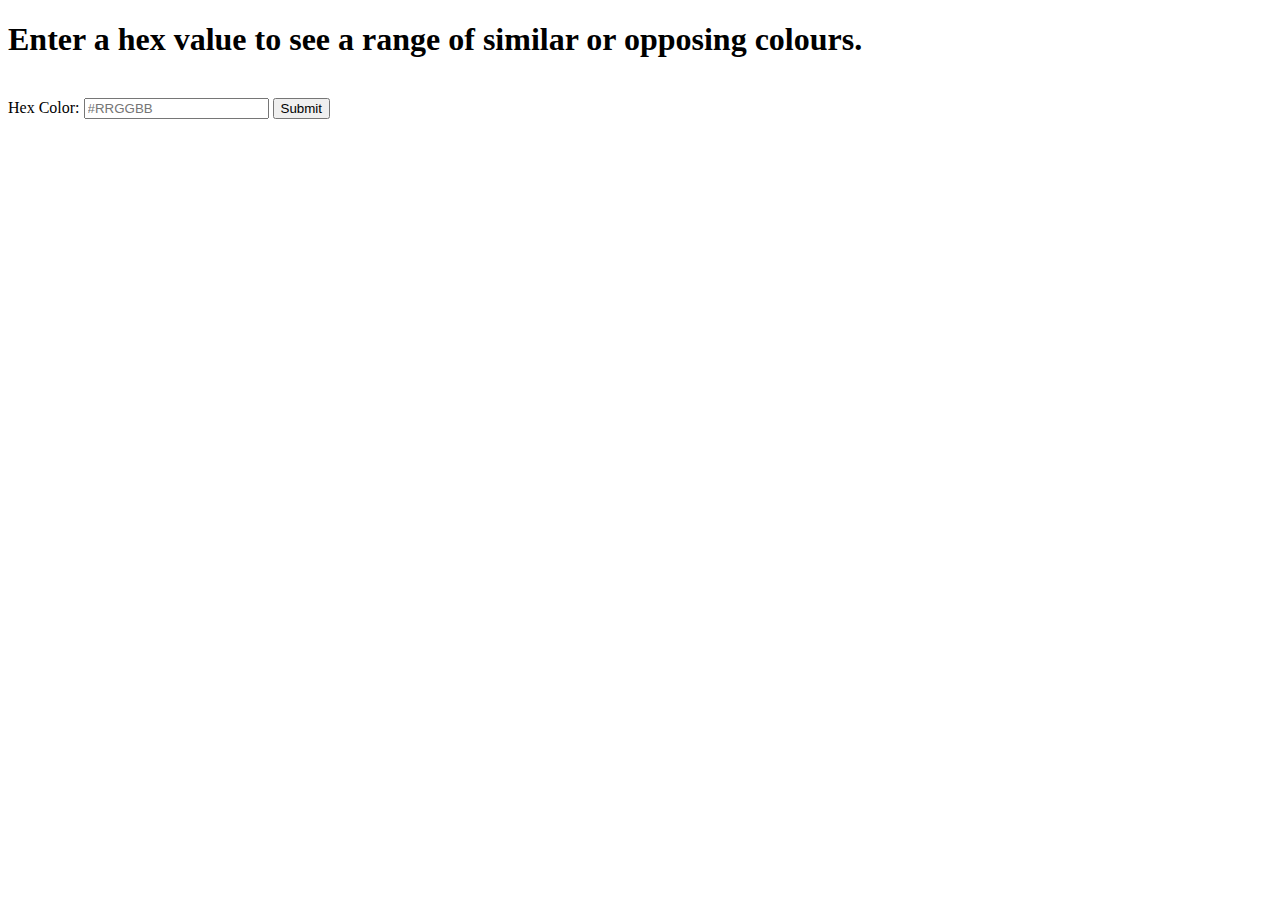
==== src/index.html @ 23912dee "added functionality using my previously written local code." ====
<!DOCTYPE html>
<html lang="en">
<head>
    <meta charset="UTF-8">
    <meta name="viewport" content="width=device-width, initial-scale=1.0">
    <title>Home</title>
    <style>
        body {
            transition: background-color 0.3s;
        }
    </style>
</head>
<body>
    <h1>Enter a hex value to see a range of similar or opposing colours.</h1>
    <br>
    <div>
        <label for="hex">Hex Color:</label>
        <input type="text" id="hex" placeholder="#RRGGBB">
        <button id="submit">Submit</button>
    </div>
    <br>

    <script src="./script.js"></script>
</body>
</html>
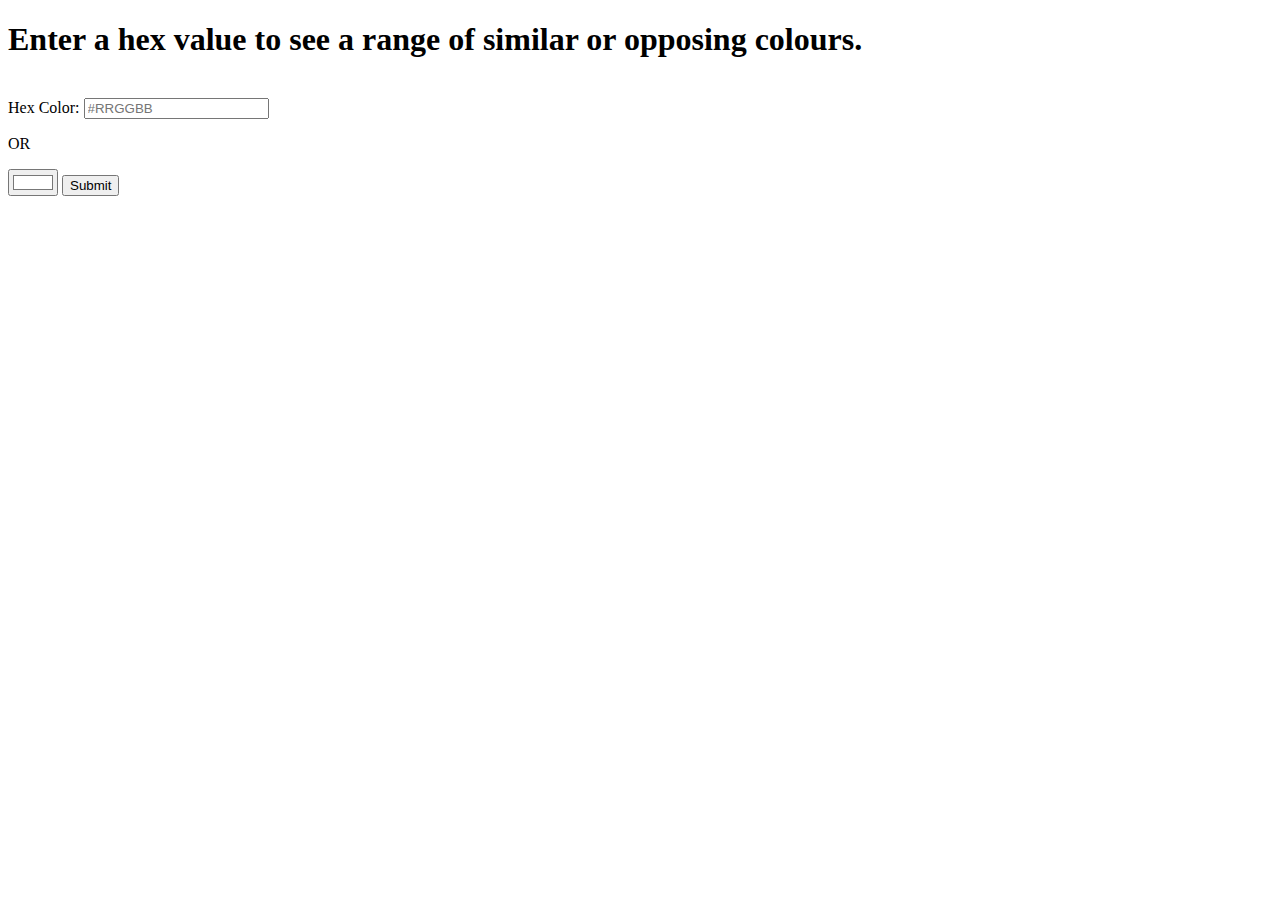
==== commit b8b3b19a: "testing changes made to how color is inputted into wesbite" ====
--- a/src/index.html
+++ b/src/index.html
@@ -16,7 +16,10 @@
     <div>
         <label for="hex">Hex Color:</label>
         <input type="text" id="hex" placeholder="#RRGGBB">
+        <p>OR</p>
+        <input type="color" id="hex" value="#FFFFFF">
         <button id="submit">Submit</button>
+
     </div>
     <br>
 
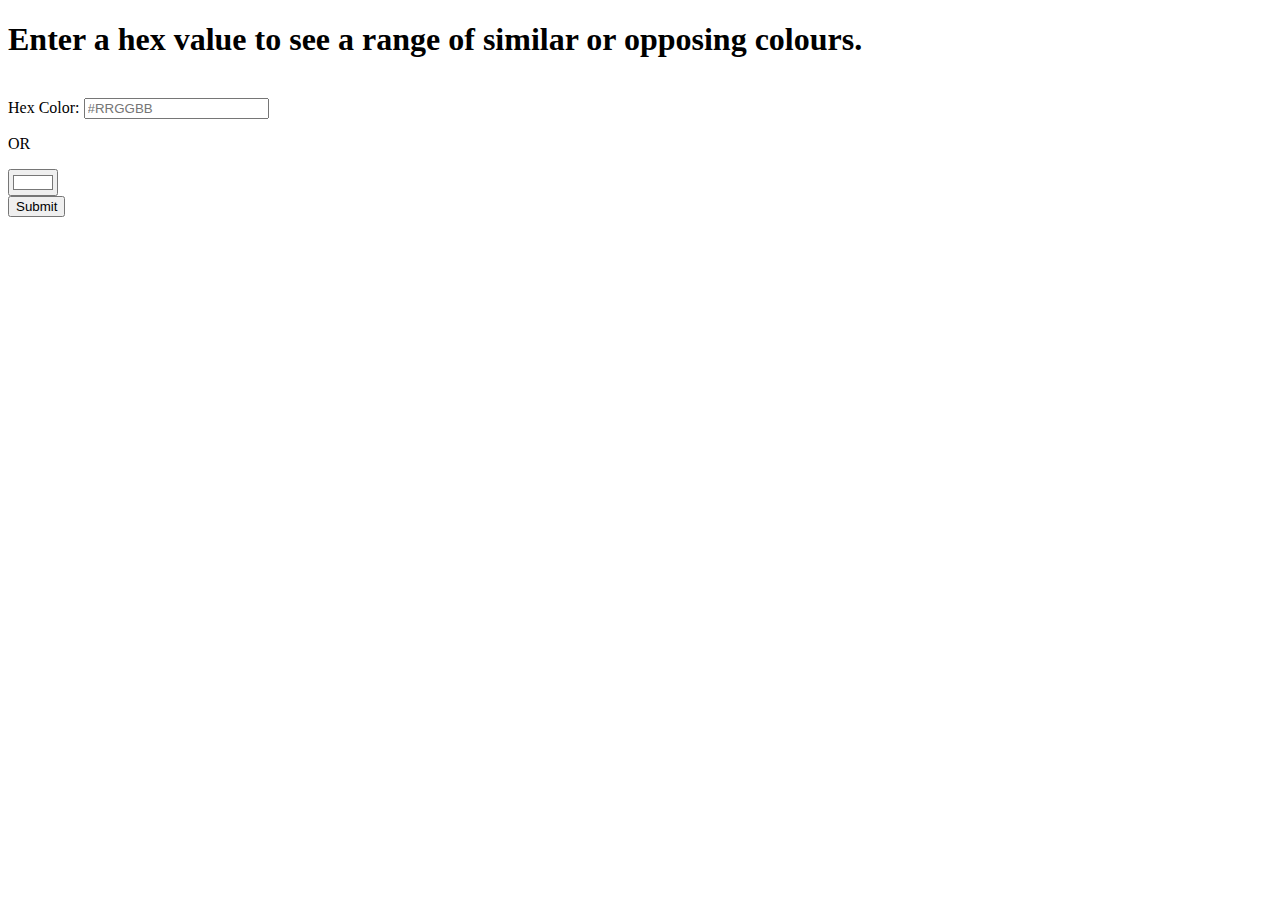
==== commit 4aa32651: "moved submit button down before testing process" ====
--- a/src/index.html
+++ b/src/index.html
@@ -18,6 +18,7 @@
         <input type="text" id="hex" placeholder="#RRGGBB">
         <p>OR</p>
         <input type="color" id="hex" value="#FFFFFF">
+        <br>
         <button id="submit">Submit</button>
 
     </div>
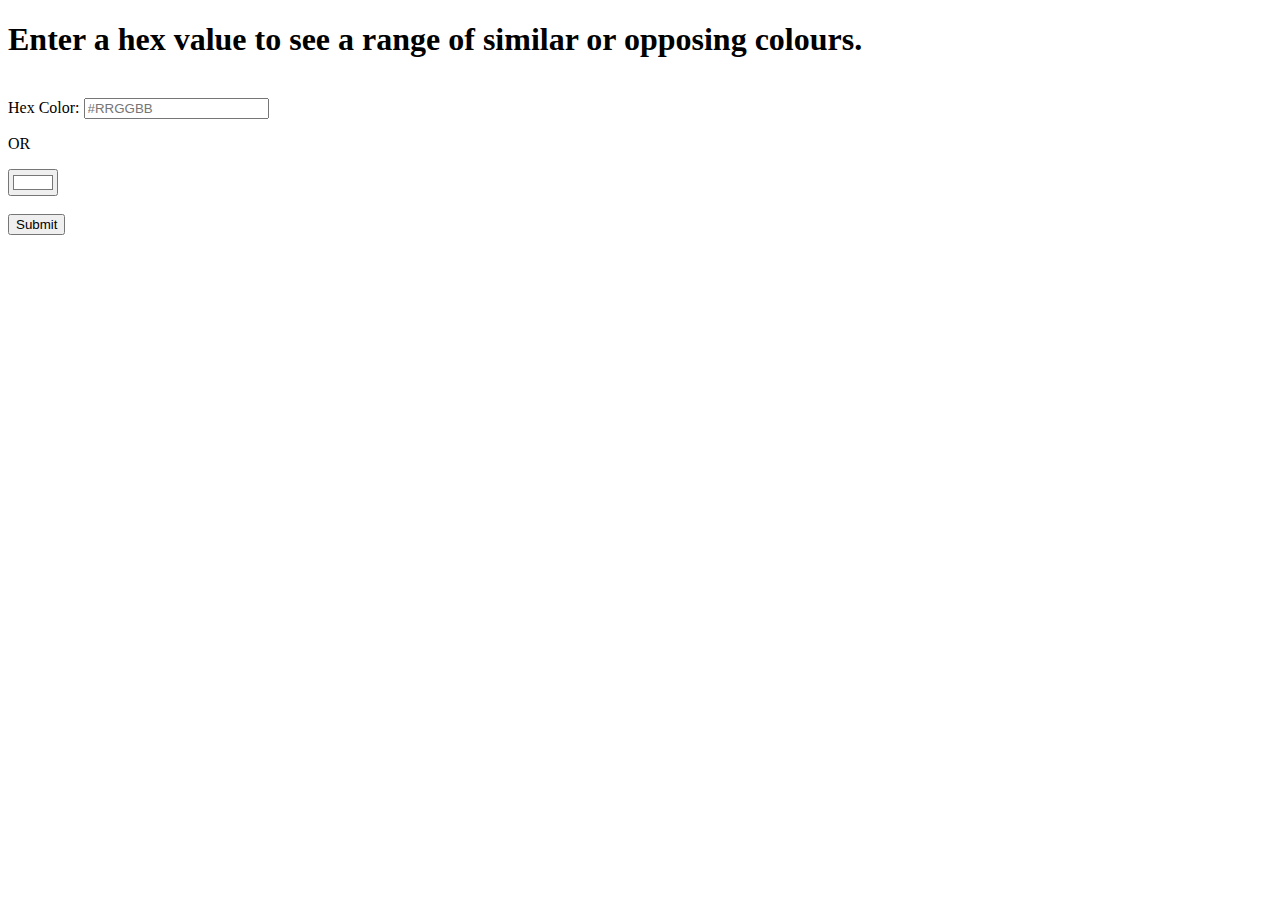
==== commit be13d9d8: "^^^^^^^" ====
--- a/src/index.html
+++ b/src/index.html
@@ -19,6 +19,7 @@
         <p>OR</p>
         <input type="color" id="hex" value="#FFFFFF">
         <br>
+        <br>
         <button id="submit">Submit</button>
 
     </div>
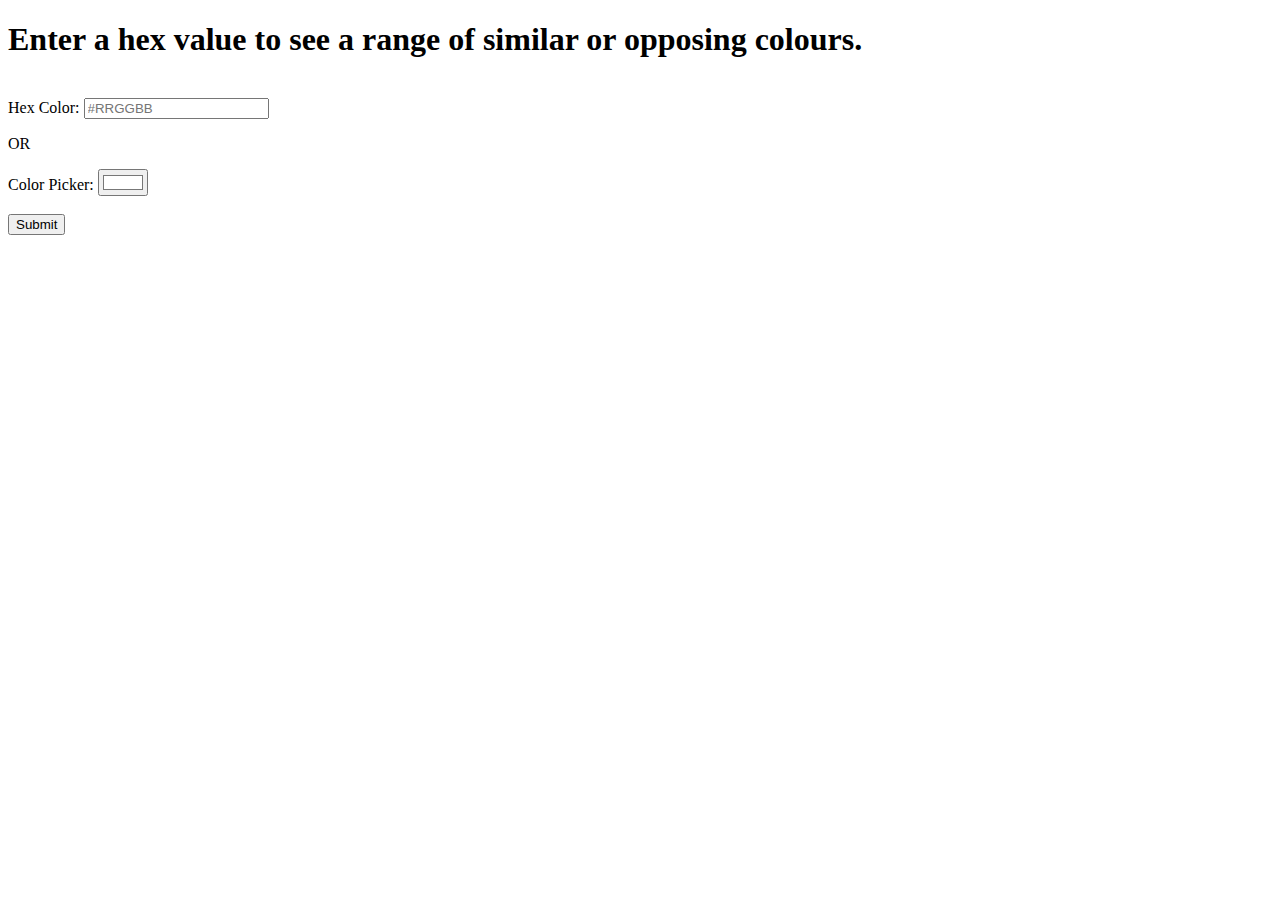
==== commit 55e62e7d: "-" ====
--- a/src/index.html
+++ b/src/index.html
@@ -17,6 +17,7 @@
         <label for="hex">Hex Color:</label>
         <input type="text" id="hex" placeholder="#RRGGBB">
         <p>OR</p>
+        <label for="hexBox">Color Picker:</label>
         <input type="color" id="hex" value="#FFFFFF">
         <br>
         <br>
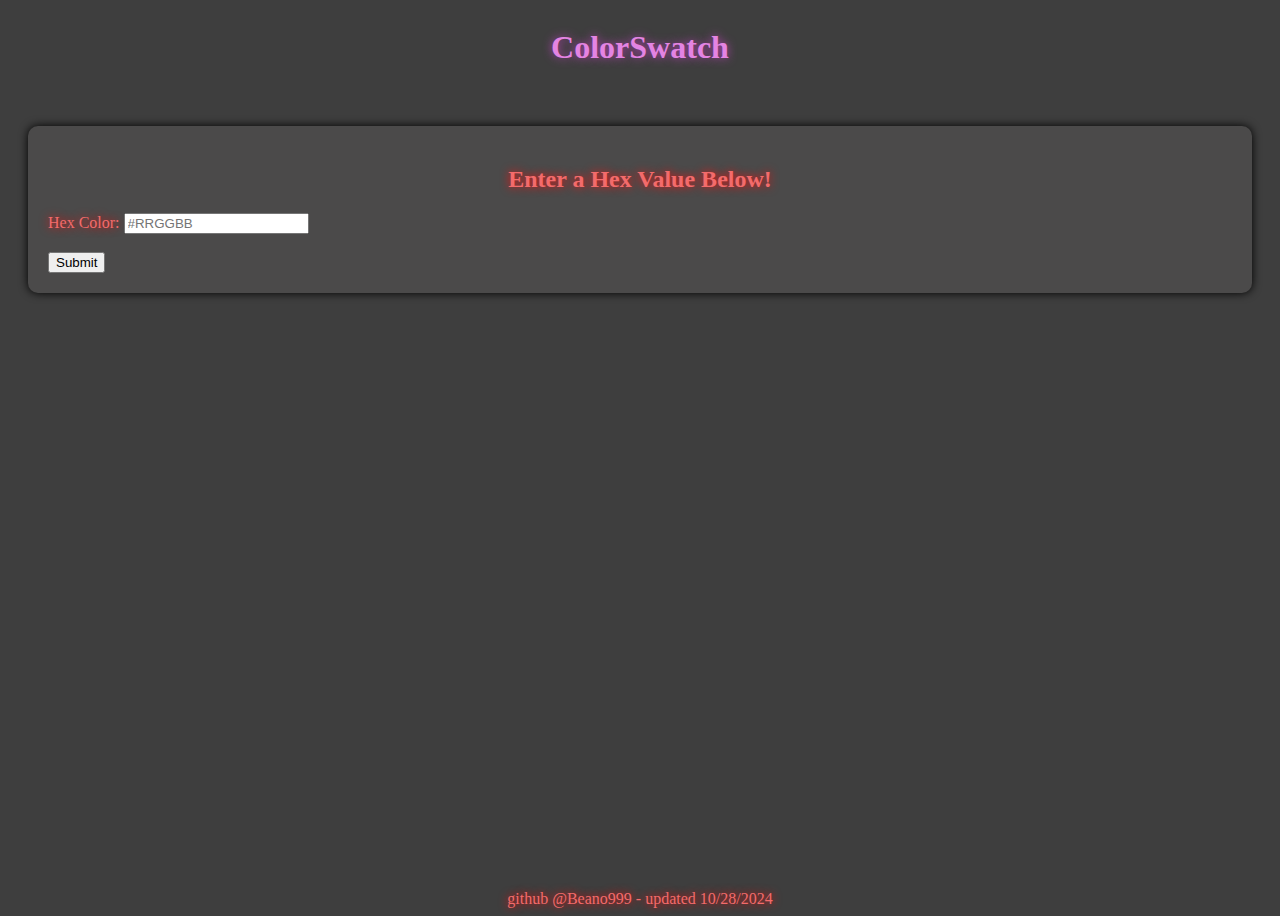
==== commit 3a348220: "updated styles and made it appear more pleasing" ====
--- a/src/index.html
+++ b/src/index.html
@@ -4,21 +4,15 @@
     <meta charset="UTF-8">
     <meta name="viewport" content="width=device-width, initial-scale=1.0">
     <title>Home</title>
-    <style>
-        body {
-            transition: background-color 0.3s;
-        }
-    </style>
+    <link rel="stylesheet" href="./style.css">
 </head>
 <body>
-    <h1>Enter a hex value to see a range of similar or opposing colours.</h1>
+    <h1 class = "mainTitle">ColorSwatch</h1>
     <br>
-    <div>
-        <label for="hex">Hex Color:</label>
+    <div class="mainContainer">
+        <h2 class="instructions">Enter a Hex Value Below!</h2>
+        <label class="labelHex" for="hex">Hex Color:</label>
         <input type="text" id="hex" placeholder="#RRGGBB">
-        <p>OR</p>
-        <label for="hexBox">Color Picker:</label>
-        <input type="color" id="hex" value="#FFFFFF">
         <br>
         <br>
         <button id="submit">Submit</button>
@@ -26,6 +20,15 @@
     </div>
     <br>
 
+    <!--using this later to put the colors in something visual 
+    other than bg color which will be removed later-->
+    
+<div class="colorContainer">
+    <div class="colorBox" id="colorBox"></div>
+    <div class="colorText" id="colorText"></div>
+</div>
+
+    <footer> github @Beano999 - updated 10/28/2024</footer>
     <script src="./script.js"></script>
 </body>
 </html>
--- a/src/style.css
+++ b/src/style.css
@@ -0,0 +1,39 @@
+body {
+    background-color: #3e3e3e;
+    transition: background-color 0.3s;
+    min-height: 100vh;
+    display: flex;
+    flex-direction: column;
+}
+
+.mainTitle{
+    color: #e484e3;
+    text-shadow: 0 0 10px #b541b3;
+    text-align: center;
+}
+
+.instructions{
+    color: #f36b6b;
+    text-shadow: 0 0 10px #ff0c0c;
+    text-align: center;
+}
+
+.labelHex{
+    color: #f36b6b;
+    text-shadow: 0 0 10px #ff0c0c;
+}
+
+.mainContainer{
+    background-color: #4b4a4a;
+    border-radius: 10px;
+    padding: 20px;
+    margin: 20px;
+    box-shadow: 0 0 10px #000000;
+}
+
+footer{
+    color: #f36b6b;
+    text-shadow: 0 0 10px #ff0c0c;
+    text-align: center;
+    margin-top:auto;
+}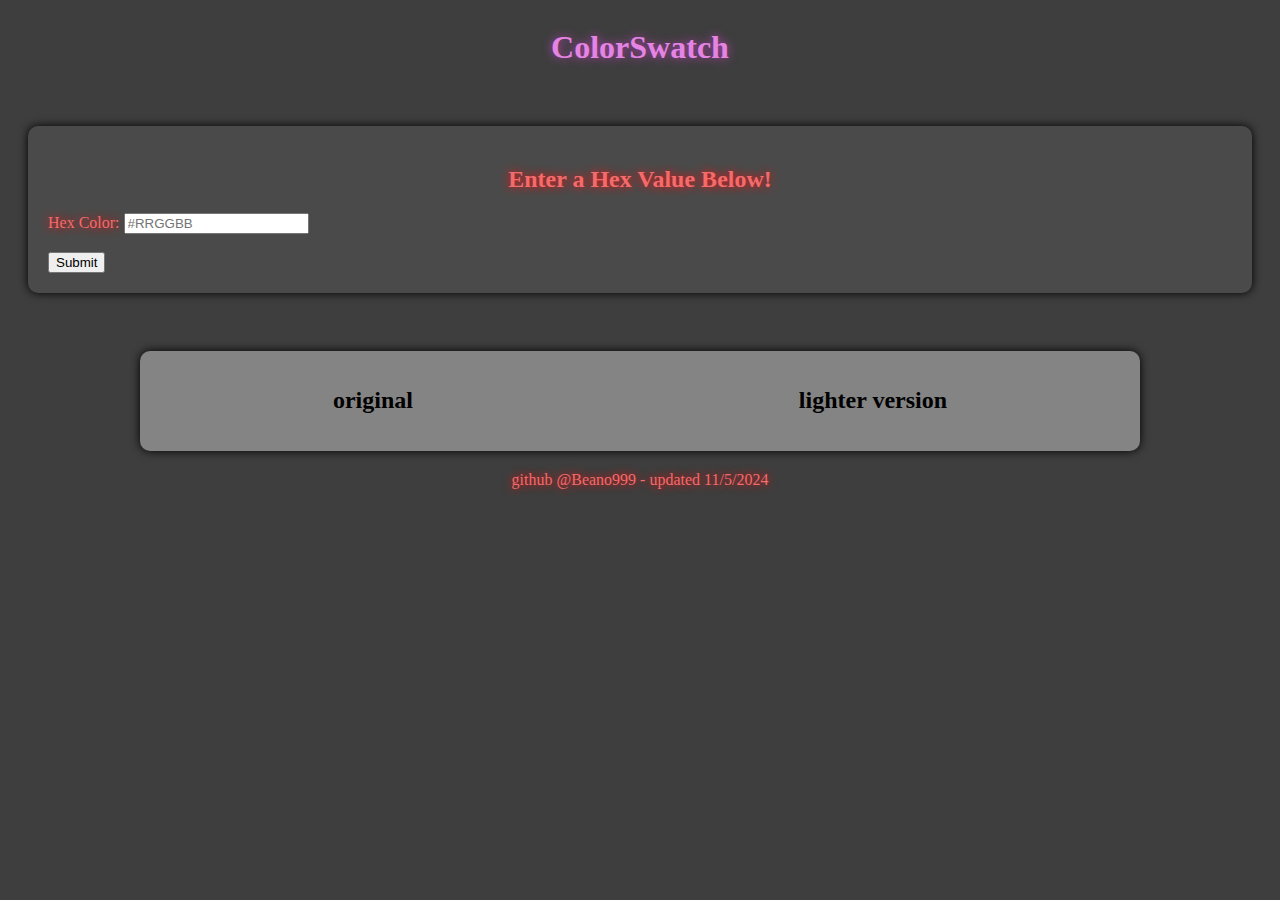
==== commit 856563e3: "added increased functionality" ====
--- a/src/index.html
+++ b/src/index.html
@@ -24,11 +24,17 @@
     other than bg color which will be removed later-->
     
 <div class="colorContainer">
-    <div class="colorBox" id="colorBox"></div>
-    <div class="colorText" id="colorText"></div>
+    <div class="colorBox" id="colorBox">
+        <div id="color-0">
+            <h2 class="colorName" id="textColor-0">original</h2>
+        </div>
+        <div id="color-1">
+            <h2 class="colorName" id="textColor-1">lighter version</h2>
+        </div>
+</div>
 </div>
 
-    <footer> github @Beano999 - updated 10/28/2024</footer>
+    <footer> github @Beano999 - updated 11/5/2024</footer>
     <script src="./script.js"></script>
 </body>
 </html>
--- a/src/style.css
+++ b/src/style.css
@@ -1,7 +1,6 @@
 body {
     background-color: #3e3e3e;
     transition: background-color 0.3s;
-    min-height: 100vh;
     display: flex;
     flex-direction: column;
 }
@@ -31,9 +30,39 @@
     box-shadow: 0 0 10px #000000;
 }
 
+.colorContainer{
+    display: flex;
+    justify-content: center;
+    align-items: center;
+    margin: 10px;
+}
+
+.colorBox{
+    display: flex;
+    flex-direction: row;
+    width: 1000px;
+    height: 100px;
+    border-radius: 10px;
+    margin: 10px;
+    box-shadow: 0 0 10px #000000;
+    background-color: #848484;
+    
+}
+
+#color-0{
+    margin: auto;
+    text-align: center;
+    max-width:20%;
+}
+
+#color-1{
+    margin: auto;
+   text-align: center;
+    max-width: 20%;
+}
 footer{
     color: #f36b6b;
     text-shadow: 0 0 10px #ff0c0c;
     text-align: center;
-    margin-top:auto;
+    margin-top: auto;
 }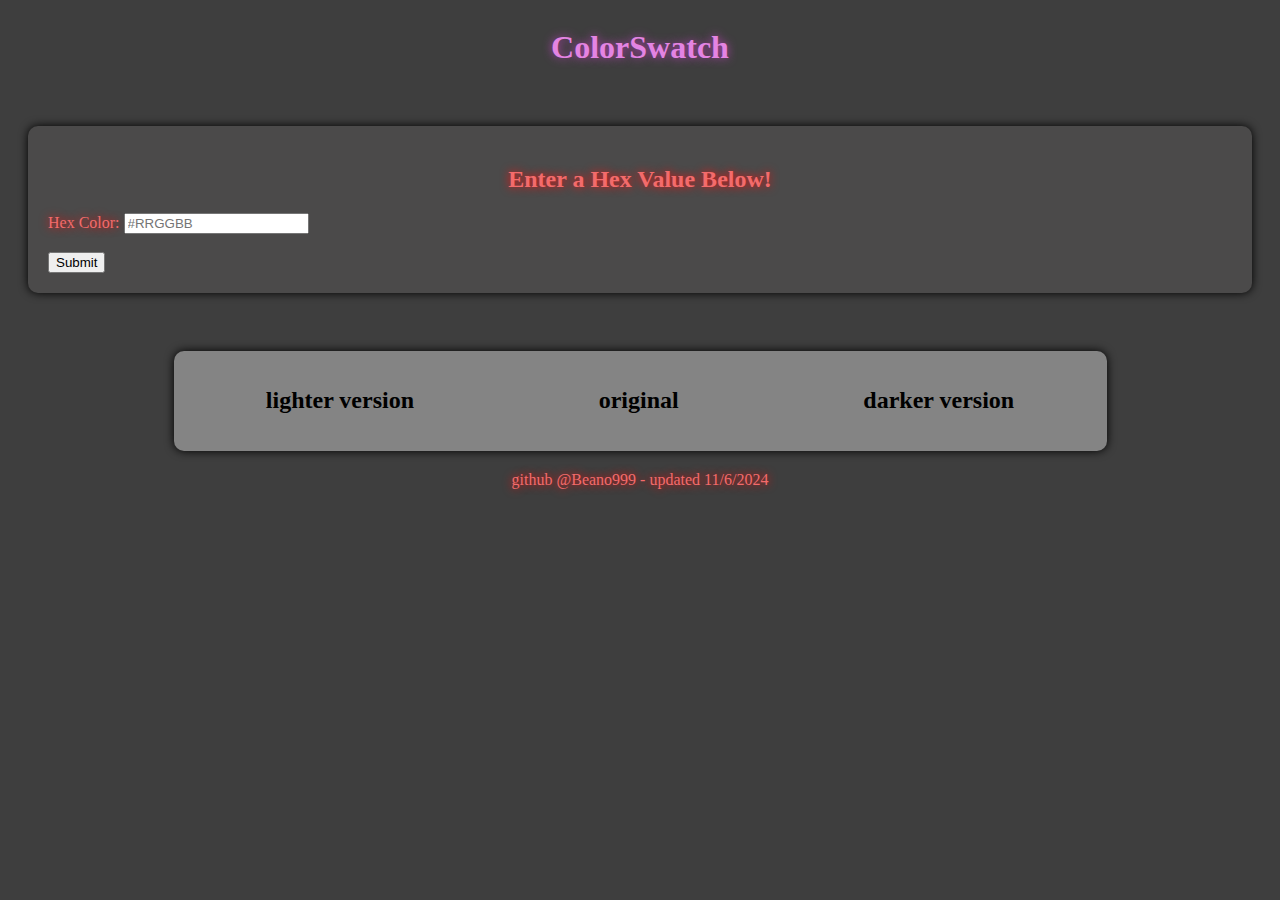
==== commit 639c58a7: "added darker version of input color" ====
--- a/src/index.html
+++ b/src/index.html
@@ -25,16 +25,34 @@
     
 <div class="colorContainer">
     <div class="colorBox" id="colorBox">
+        <div id="color-1">
+            <h2 class="colorName" id="textColor-1">lighter version</h2>
+            <!--
+            <br>
+            <label class="shadeSlider" for = "shade">Shade:</label>
+            <input type="range" id="shade" min="-200" max="200" value="0">
+            -->
+        </div>
         <div id="color-0">
             <h2 class="colorName" id="textColor-0">original</h2>
+            <!--
+            <br>
+            <label class="shadeSlider" for = "shade">Shade:</label>
+            <input type="range" id="shade" min="-200" max="200" value="0">
+            -->
         </div>
-        <div id="color-1">
-            <h2 class="colorName" id="textColor-1">lighter version</h2>
+        <div id="color-2">
+            <h2 class="colorName" id="textColor-2">darker version</h2>
+            <!--
+            <br>
+            <label class="shadeSlider" for = "shade">Shade:</label>
+            <input type="range" id="shade" min="-200" max="200" value="0">
+            -->
         </div>
-</div>
+    </div>
 </div>
 
-    <footer> github @Beano999 - updated 11/5/2024</footer>
+    <footer> github @Beano999 - updated 11/6/2024</footer>
     <script src="./script.js"></script>
 </body>
 </html>
--- a/src/style.css
+++ b/src/style.css
@@ -40,7 +40,7 @@
 .colorBox{
     display: flex;
     flex-direction: row;
-    width: 1000px;
+    width: 75%;
     height: 100px;
     border-radius: 10px;
     margin: 10px;
@@ -60,6 +60,13 @@
    text-align: center;
     max-width: 20%;
 }
+
+#color-2{
+    margin: auto;
+    text-align: center;
+    max-width: 20%;
+}
+
 footer{
     color: #f36b6b;
     text-shadow: 0 0 10px #ff0c0c;
